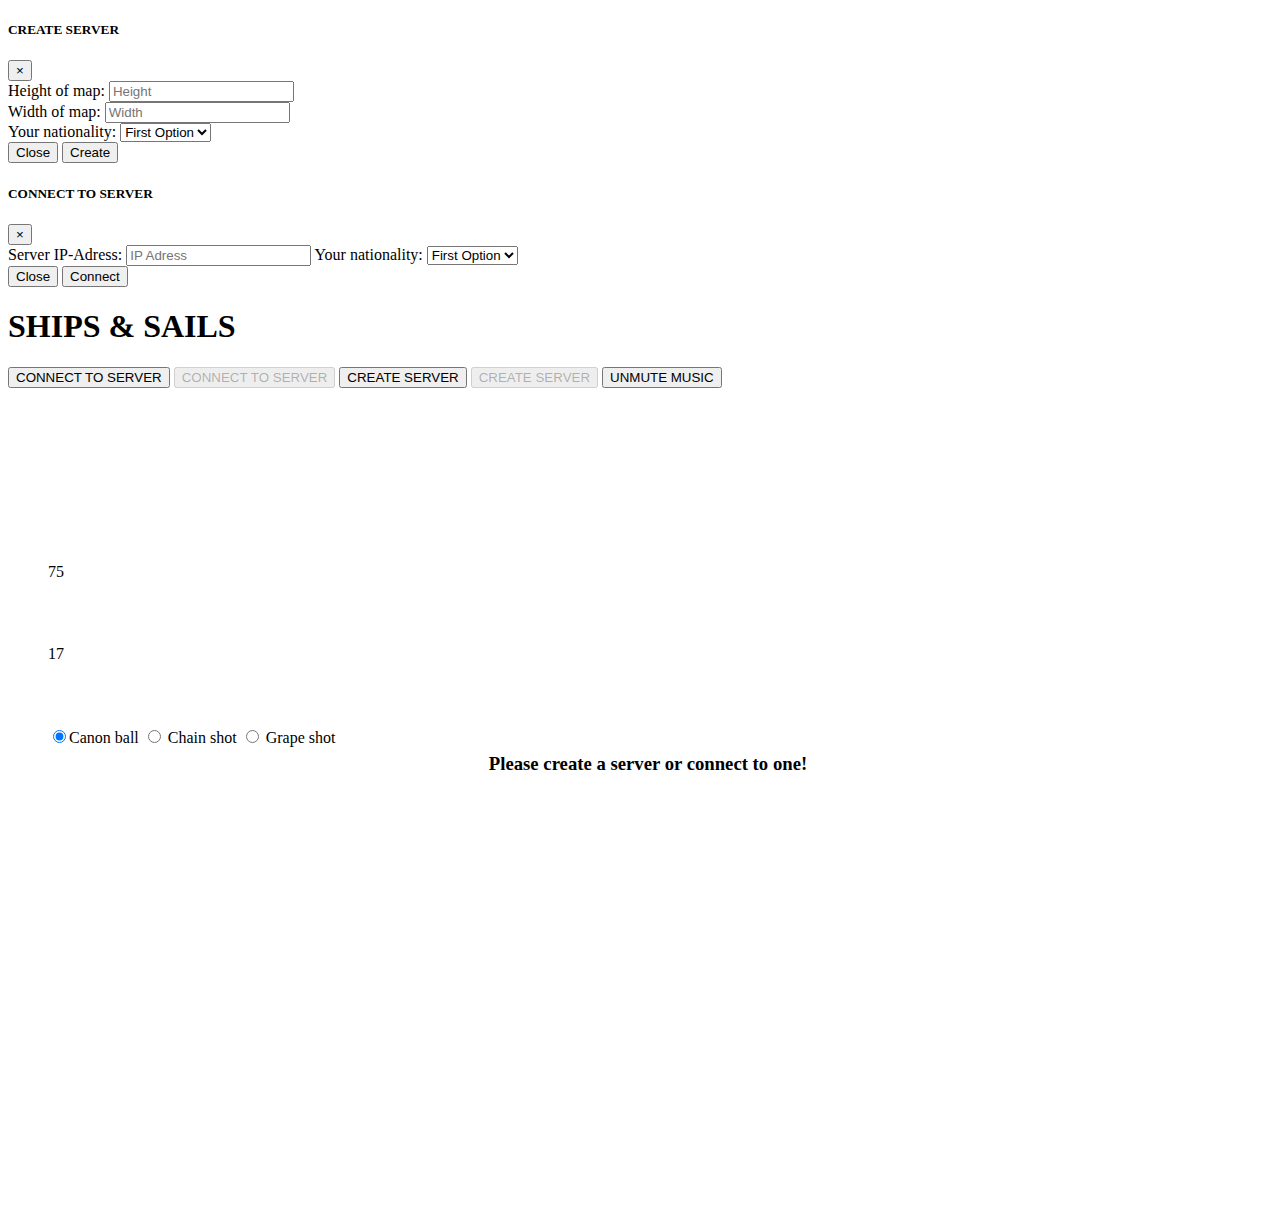
==== Game/target/classes/templates/index.html @ b6fe9cff "shipstats" ====
<!DOCTYPE html>
<!--suppress ALL -->
<html lang="en" xmlns:th="www.thymleaf.org">
<head>
    <meta charset="UTF-8">
    <meta name="viewport" content="width=device-width, initial-scale=1">


    <link rel="stylesheet" th:href="@{/css/bootstrap.css}" >
    <link rel="stylesheet" media="screen" th:href="@{/css/style.css}" >



    <title>Ships</title>

</head>
<body>

<!-- CREATE SERVER MODEL START -->
<div class="modal fade" id="createServerModal" tabindex="-1" role="dialog" aria-labelledby="createServerModalTitle" aria-hidden="true">
    <div class="modal-dialog modal-dialog-centered" role="document">
        <div class="modal-content">
            <div class="modal-header">
                <h5 class="modal-title" id="createServerModalTitle">CREATE SERVER</h5>
                <button type="button" class="close" data-dismiss="modal" aria-label="Close">
                    <span aria-hidden="true">&times;</span>
                </button>
            </div>
            <div class="modal-body">

                <form action="/server" method="post" id="createServerForm">
                    <div class="form-row">
                        <div class="form-group col-md-6">
                            <label for="map-height" class="col-form-label">Height of map:</label>
                            <input type="text" name="height" class="form-control" id="map-height" placeholder="Height">
                        </div>
                        <div class="form-group col-md-6">
                            <label for="map-width" class="col-form-label">Width of map:</label>
                            <input type="text" name="width" class="form-control" id="map-width" placeholder="Width">
                        </div>
                    </div>
                    <label for="player-nationality"class="col-form-label">Your nationality:</label>
                    <select class="form-control" id="player-nationality" name="player_nationality">
                        <th:block th:each="nationality : ${nationalities}">
                            <option th:value="${nationality.id}" th:text="${nationality.country} + '  -  ' + ${nationality.captain}">First Option</option>
                        </th:block>
                    </select>
                </form>

            </div>
            <div class="modal-footer">
                <button type="reset" form="createServerForm" class="btn btn-secondary" data-dismiss="modal" value="Reset">Close</button>
                <button type="submit" form="createServerForm" class="btn btn-primary" >Create</button>
            </div>

        </div>
    </div>
</div>
<!-- CREATE SERVER MODEL END -->

<!-- CONNECT TO SERVER MODEL START -->
<div class="modal fade" id="connectToServerModal" tabindex="-1" role="dialog" aria-labelledby="connectToClientModalTitle" aria-hidden="true">
    <div class="modal-dialog modal-dialog-centered" role="document">
        <div class="modal-content">
            <div class="modal-header">
                <h5 class="modal-title" id="connectToClientModalTitle">CONNECT TO SERVER</h5>
                <button type="button" class="close" data-dismiss="modal" aria-label="Close">
                    <span aria-hidden="true">&times;</span>
                </button>
            </div>
            <div class="modal-body">
                <form action="/client" method="post" id="createClientForm">
                    <label for="ip-adress" class="col-form-label">Server IP-Adress:</label>
                    <input type="text" name="ipadress" class="form-control" id="ip-adress" placeholder="IP Adress">
                    <label for="player-nationality"class="col-form-label">Your nationality:</label>
                    <select class="form-control" id="player-nationality" name="player_nationality">
                        <th:block th:each="nationality : ${nationalities}">
                            <option th:value="${nationality.id}" th:text="${nationality.country} + '  -  ' + ${nationality.captain}">First Option</option>
                        </th:block>
                    </select>
                </form>
            </div>
            <div class="modal-footer">
                <button type="button" form="createClientForm" class="btn btn-secondary" data-dismiss="modal">Close</button>
                <button type="submit" form="createClientForm" class="btn btn-primary">Connect</button>
            </div>
        </div>
    </div>
</div>
<!-- CONNECT TO SERVER MODEL END -->

<div class="container-fluid">
    <div class="row">
        <div class="vh-100 col-9 no-gutters">
            <!-- MAIN VIEW STARTED -->

            <div class="game view" id="gameView">


                <div id="map">
                    <th:block th:switch="${state}">

                        <th:block th:case="index">
                            <div style="height: 100%; line-height: 97vh; text-align: center; width: 100%; position: absolute;">
                                <h3 style="display: inline-block; vertical-align: middle;">Please create a server or connect to one!</h3>
                            </div>

                        </th:block>

                    </th:block>
                    <div id="tiles">
                        <!-- Used to create the tiles -->

                        <div id='ships'>
                            <!-- Used to create ships -->

                        </div>

                    </div>

                </div>
            </div>

            <!-- MAIN VIEW STOPPED -->
        </div>
        <div class="vh-100 col-3">
            <div class="row">
                <div class="vh-50 col-12 no-gutters" >
                    <!-- TOP RIGHT VIEW STARTED-->
                    <div class="settings view">
                        <h1>SHIPS & SAILS</h1>
                        <div class="btn-group-vertical" id="settingButtonGroup">

                            <th:block th:switch="${state}">
                                <button type="button" class="btn btn-dark settingButton" data-toggle="modal" data-target="#connectToServerModal" th:case="index">CONNECT TO SERVER</button>
                                <button type="button" class="btn btn-dark settingButton" data-toggle="modal" data-target="#connectToServerModal" th:case="*" disabled>CONNECT TO SERVER</button>
                            </th:block>

                            <th:block th:switch="${state}">
                                <button type="button" class="btn btn-dark settingButton"  data-toggle="modal" data-target="#createServerModal" th:case="index">CREATE SERVER</button>
                                <button type="button" class="btn btn-dark settingButton"  data-toggle="modal" data-target="#createServerModal" th:case="*" disabled>CREATE SERVER</button>
                            </th:block>

                            <button type="button" class="btn btn-dark settingButton" id="musicButton" onclick="music_toggle()" value="MUTE SOUND">UNMUTE MUSIC</button>

                        </div>




                    </div>
                    <!-- TOP RIGHT VIEW STOPPED-->
                </div>
                <div class="vh-50 col-12 no-gutters" >
                    <!--BOTTOM RIGHT VIEW STARTED-->
                    <div class="stats view" >

                            <ul class="list-group list-group-flush" style="height: 100%; width: 100%;">
                                <a class="list-group-item list-group-item-action">
                                    <div class="d-flex w-100 justify-content-between">
                                        <h6 id="statsshiptype" class="mb-1" style="color: white;">Brig</h6>
                                        <img id="statsshipimage" style="position: absolute; right: 15px; height: 12vh" th:src='@{img/ships/brig/red.png}'/>
                                    </div>
                                    <p id="statscountry" style="color: white;">Denmark</p>
                                    <p id="statscaptain" style="color: white;">Niels Juel</p>
                                </a>
                                <a class="list-group-item list-group-item-action">
                                    <div class="d-flex w-100 justify-content-between">
                                        <h6 class="mb-1" style="color: white;">Haull</h6>
                                    </div>
                                    <div class="progress" style="height: 20px;">
                                        <div class="progress-bar" role="progressbar" style="width: 75%;" aria-valuenow="75" aria-valuemin="0" aria-valuemax="100">75</div>
                                    </div>
                                </a>
                                <a class="list-group-item list-group-item-action">
                                    <div class="d-flex w-100 justify-content-between">
                                        <h6 class="mb-1" style="color: white;">Sailors</h6>
                                    </div>
                                    <div class="progress" style="height: 20px;">
                                        <div class="progress-bar" role="progressbar" style="width: 17%;" aria-valuenow="17" aria-valuemin="0" aria-valuemax="100">17</div>
                                    </div>
                                </a>
                                <a class="list-group-item list-group-item-action">
                                    <div class="d-flex w-100 justify-content-between">
                                        <h6 class="mb-1" style="color: white;">Ammunition</h6>
                                    </div>
                                    <div class="btn-group btn-group-toggle" data-toggle="buttons">
                                        <label class="btn btn-secondary active">
                                            <input type="radio" name="options" id="option1" autocomplete="off" checked>Canon ball
                                        </label>
                                        <label class="btn btn-secondary">
                                            <input type="radio" name="options" id="option2" autocomplete="off"> Chain shot
                                        </label>
                                        <label class="btn btn-secondary">
                                            <input type="radio" name="options" id="option3" autocomplete="off"> Grape shot
                                        </label>
                                    </div>
                                </a>

                            </ul>

                    </div>
                    <!--BOTTOM RIGHT VIEW STOPPED-->
                </div>
            </div>
        </div>
    </div>
</div>

<script th:src='@{js/buttons.js}' type="text/javascript"></script>
<script src="https://code.jquery.com/jquery-3.3.1.slim.min.js" integrity="sha384-q8i/X+965DzO0rT7abK41JStQIAqVgRVzpbzo5smXKp4YfRvH+8abtTE1Pi6jizo" crossorigin="anonymous"></script>
<script src="https://cdnjs.cloudflare.com/ajax/libs/popper.js/1.14.7/umd/popper.min.js" integrity="sha384-UO2eT0CpHqdSJQ6hJty5KVphtPhzWj9WO1clHTMGa3JDZwrnQq4sF86dIHNDz0W1" crossorigin="anonymous"></script>
<script th:src='@{js/bootstrap.min.js}' type="text/javascript"></script>

<th:block th:switch="${state}">

    <th:block th:case="index"></th:block>

    <th:block th:case="*">
        <script th:src='@{js/moveShips.js}' type="text/javascript"></script>
        <script th:src='@{js/generateMap.js}' type="text/javascript"></script>
        <script th:src='@{js/drawShips.js}' type="text/javascript"></script>
        <script th:inline="javascript">
            /*<![CDATA[*/ generateMap([[${generatedMap.height}]], [[${generatedMap.width}]]); /*]]>*/
            /*<![CDATA[*/ drawShips([[${shipList}]]); /*]]>*/
        </script>
    </th:block>

</th:block>


</body>
</html>
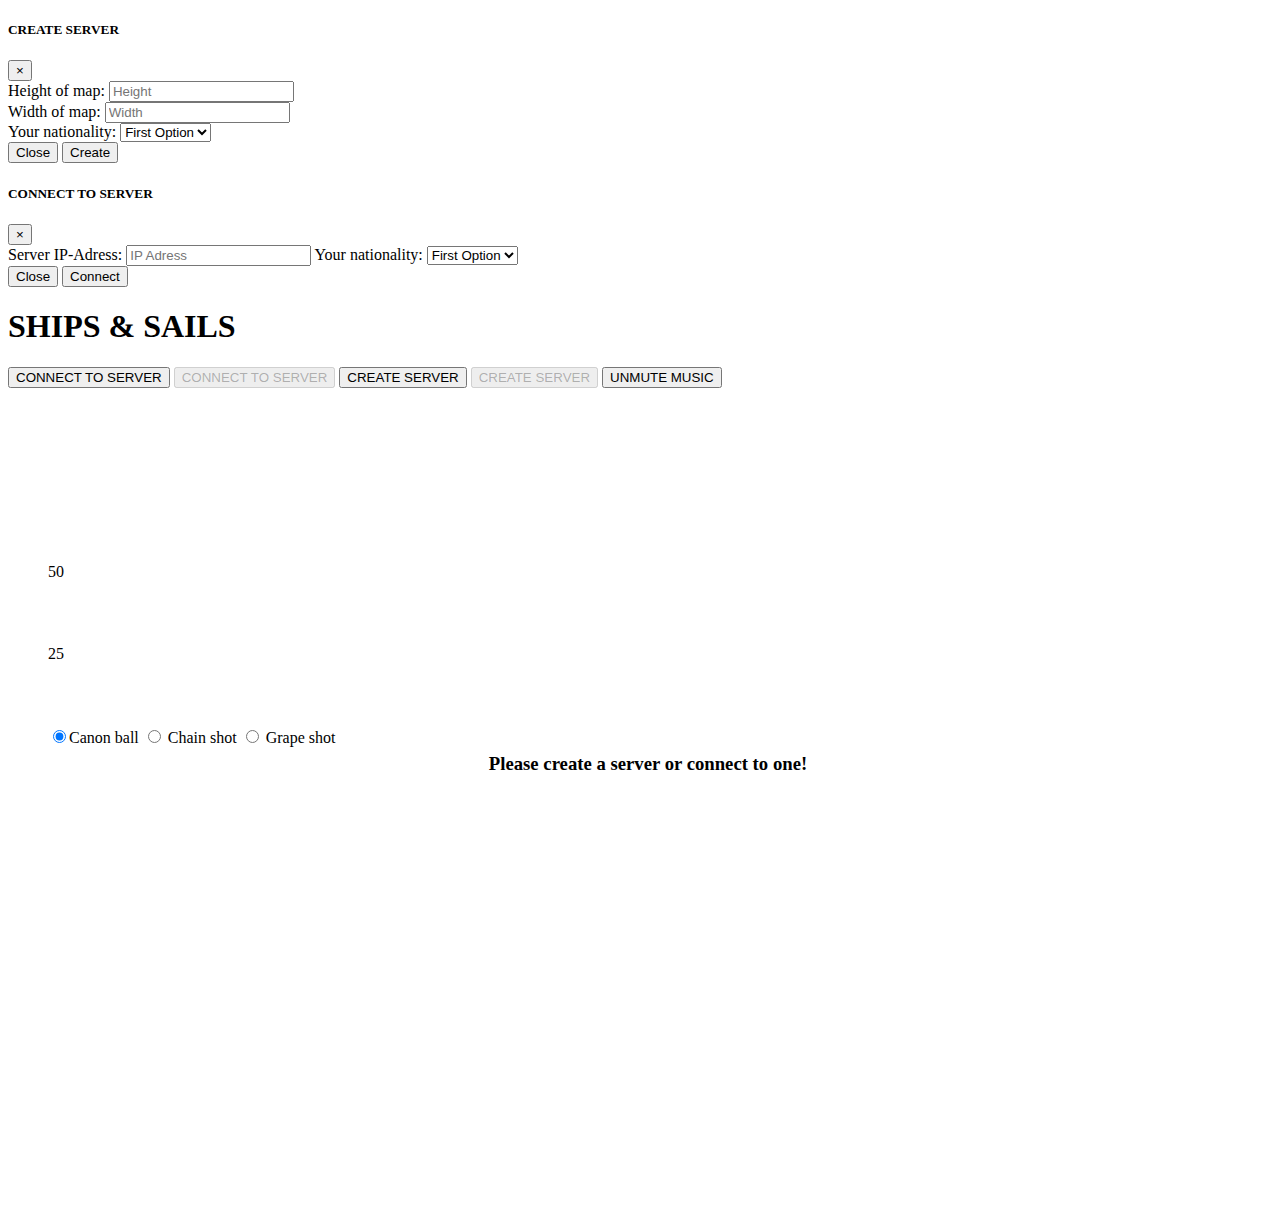
==== commit 1b919d9b: "2/3 statsview" ====
--- a/Game/target/classes/templates/index.html
+++ b/Game/target/classes/templates/index.html
@@ -42,7 +42,7 @@
                     <label for="player-nationality"class="col-form-label">Your nationality:</label>
                     <select class="form-control" id="player-nationality" name="player_nationality">
                         <th:block th:each="nationality : ${nationalities}">
-                            <option th:value="${nationality.id}" th:text="${nationality.country} + '  -  ' + ${nationality.captain}">First Option</option>
+                            <option th:value="${nationality.nationality_id}" th:text="${nationality.country} + '  -  ' + ${nationality.captain}">First Option</option>
                         </th:block>
                     </select>
                 </form>
@@ -75,7 +75,7 @@
                     <label for="player-nationality"class="col-form-label">Your nationality:</label>
                     <select class="form-control" id="player-nationality" name="player_nationality">
                         <th:block th:each="nationality : ${nationalities}">
-                            <option th:value="${nationality.id}" th:text="${nationality.country} + '  -  ' + ${nationality.captain}">First Option</option>
+                            <option th:value="${nationality.nationality_id}" th:text="${nationality.country} + '  -  ' + ${nationality.captain}">First Option</option>
                         </th:block>
                     </select>
                 </form>
@@ -166,18 +166,18 @@
                                 </a>
                                 <a class="list-group-item list-group-item-action">
                                     <div class="d-flex w-100 justify-content-between">
-                                        <h6 class="mb-1" style="color: white;">Haull</h6>
+                                        <h6 class="mb-1" style="color: white;">Health</h6>
                                     </div>
                                     <div class="progress" style="height: 20px;">
-                                        <div class="progress-bar" role="progressbar" style="width: 75%;" aria-valuenow="75" aria-valuemin="0" aria-valuemax="100">75</div>
-                                    </div>
-                                </a>
-                                <a class="list-group-item list-group-item-action">
-                                    <div class="d-flex w-100 justify-content-between">
-                                        <h6 class="mb-1" style="color: white;">Sailors</h6>
+                                        <div id="statshealth" class="progress-bar" role="progressbar" style="width: 50%;">50</div>
+                                    </div>
+                                </a>
+                                <a class="list-group-item list-group-item-action">
+                                    <div class="d-flex w-100 justify-content-between">
+                                        <h6 class="mb-1" style="color: white;">Speed</h6>
                                     </div>
                                     <div class="progress" style="height: 20px;">
-                                        <div class="progress-bar" role="progressbar" style="width: 17%;" aria-valuenow="17" aria-valuemin="0" aria-valuemax="100">17</div>
+                                        <div id="statsspeed"class="progress-bar" role="progressbar" style="width: 25%;">25</div>
                                     </div>
                                 </a>
                                 <a class="list-group-item list-group-item-action">
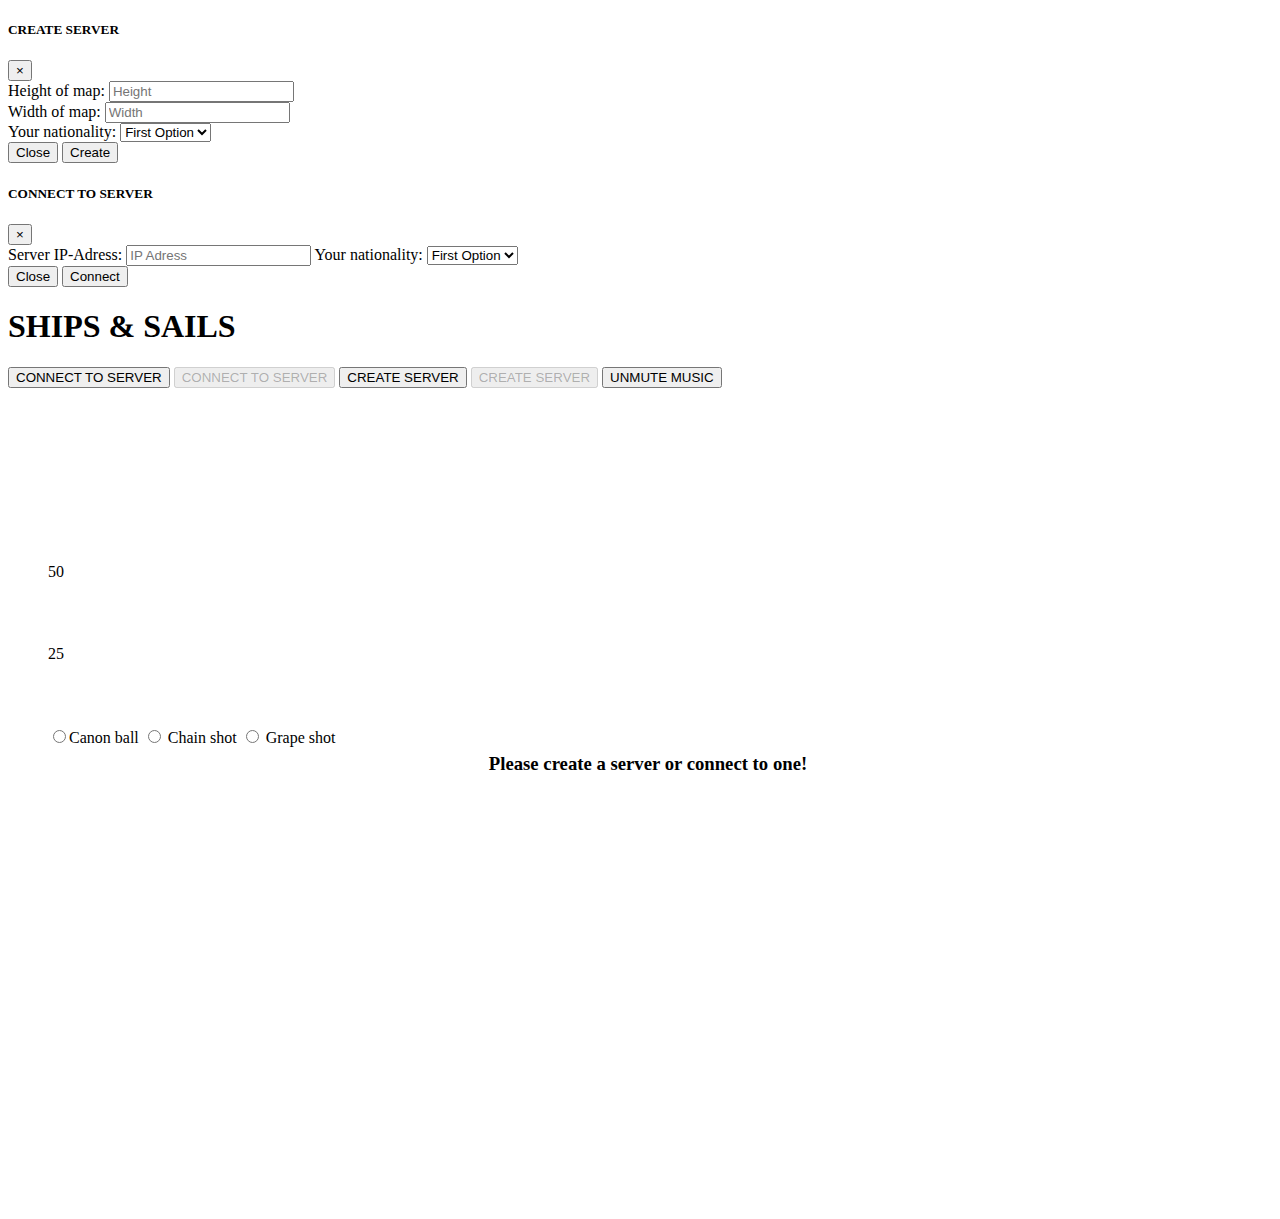
==== commit 312e6e95: "3/3 statsview" ====
--- a/Game/target/classes/templates/index.html
+++ b/Game/target/classes/templates/index.html
@@ -185,13 +185,13 @@
                                         <h6 class="mb-1" style="color: white;">Ammunition</h6>
                                     </div>
                                     <div class="btn-group btn-group-toggle" data-toggle="buttons">
-                                        <label class="btn btn-secondary active">
-                                            <input type="radio" name="options" id="option1" autocomplete="off" checked>Canon ball
+                                        <label class="btn btn-secondary active" id="statscanon">
+                                            <input type="radio" name="options" id="option1" autocomplete="off">Canon ball
                                         </label>
-                                        <label class="btn btn-secondary">
+                                        <label class="btn btn-secondary" id="statschain">
                                             <input type="radio" name="options" id="option2" autocomplete="off"> Chain shot
                                         </label>
-                                        <label class="btn btn-secondary">
+                                        <label class="btn btn-secondary" id="statsgrape">
                                             <input type="radio" name="options" id="option3" autocomplete="off"> Grape shot
                                         </label>
                                     </div>
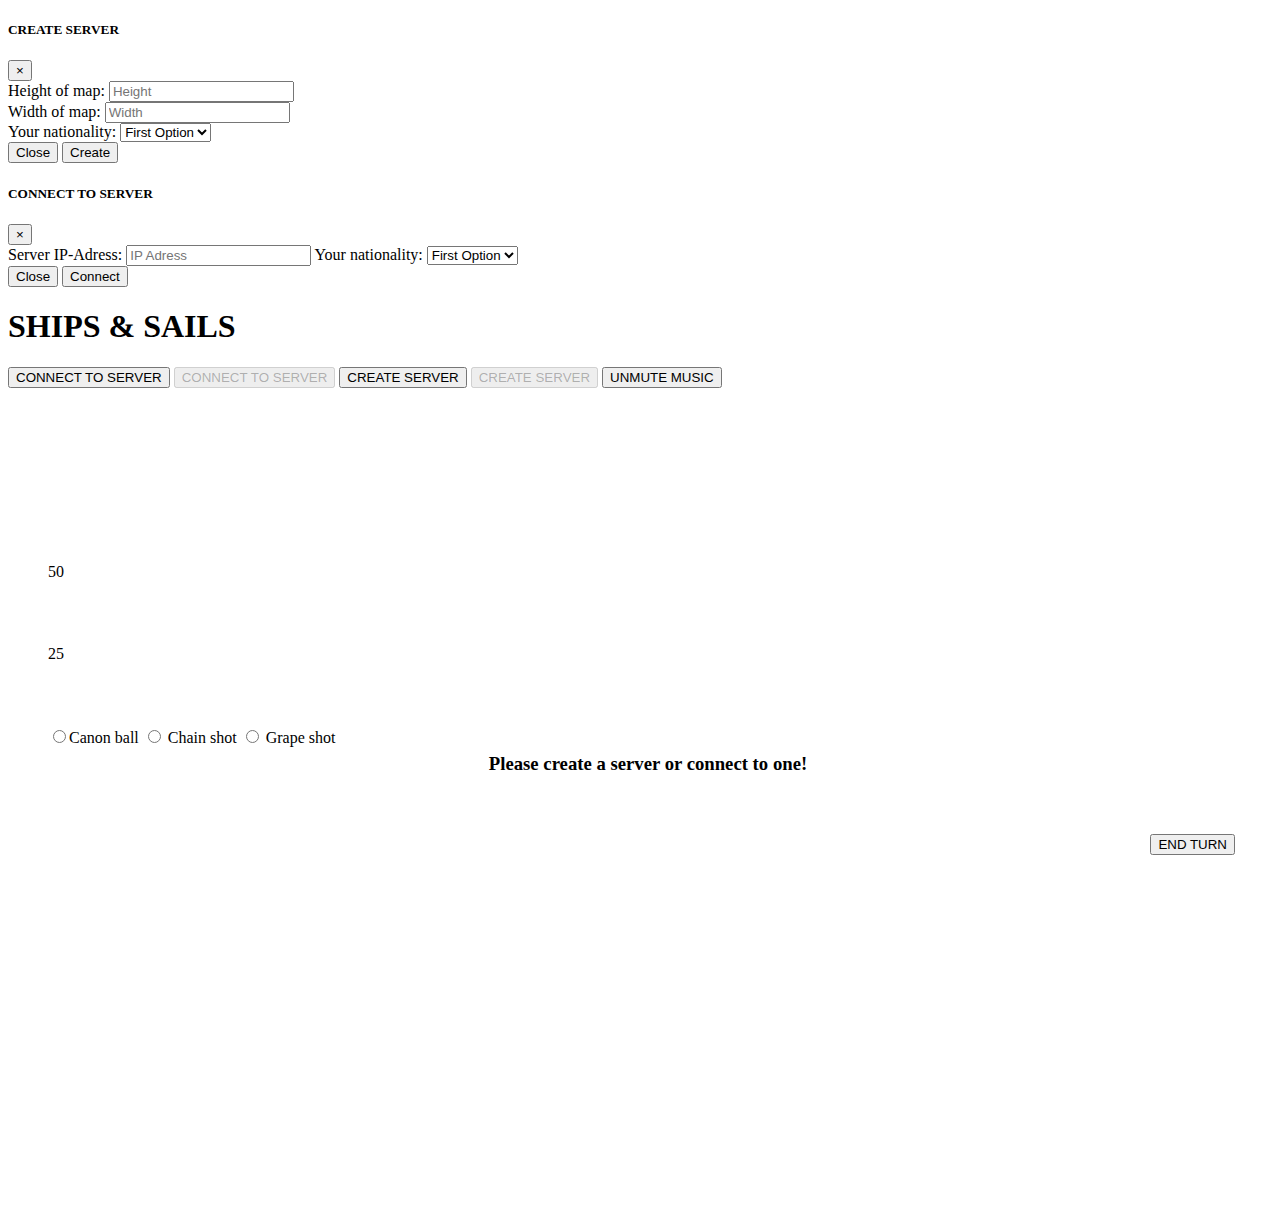
==== commit cc21e7ae: "test" ====
--- a/Game/target/classes/templates/index.html
+++ b/Game/target/classes/templates/index.html
@@ -9,6 +9,9 @@
     <link rel="stylesheet" th:href="@{/css/bootstrap.css}" >
     <link rel="stylesheet" media="screen" th:href="@{/css/style.css}" >
 
+    <script src="https://code.jquery.com/jquery-3.4.0.min.js"
+            integrity="sha256-BJeo0qm959uMBGb65z40ejJYGSgR7REI4+CW1fNKwOg="
+            crossorigin="anonymous"></script>
 
 
     <title>Ships</title>
@@ -103,7 +106,12 @@
                         <th:block th:case="index">
                             <div style="height: 100%; line-height: 97vh; text-align: center; width: 100%; position: absolute;">
                                 <h3 style="display: inline-block; vertical-align: middle;">Please create a server or connect to one!</h3>
+
                             </div>
+
+                        </th:block>
+                        <th:block th:case="*">
+                            <button type="button" style="position: absolute; bottom: 5vh; right: 5vh;" class="btn btn-dark"  onclick="endturn()">END TURN</button>
 
                         </th:block>
 
@@ -217,6 +225,9 @@
     <th:block th:case="index"></th:block>
 
     <th:block th:case="*">
+        <script src="https://code.jquery.com/jquery-3.4.0.min.js"
+                integrity="sha256-BJeo0qm959uMBGb65z40ejJYGSgR7REI4+CW1fNKwOg="
+                crossorigin="anonymous"></script>
         <script th:src='@{js/moveShips.js}' type="text/javascript"></script>
         <script th:src='@{js/generateMap.js}' type="text/javascript"></script>
         <script th:src='@{js/drawShips.js}' type="text/javascript"></script>
